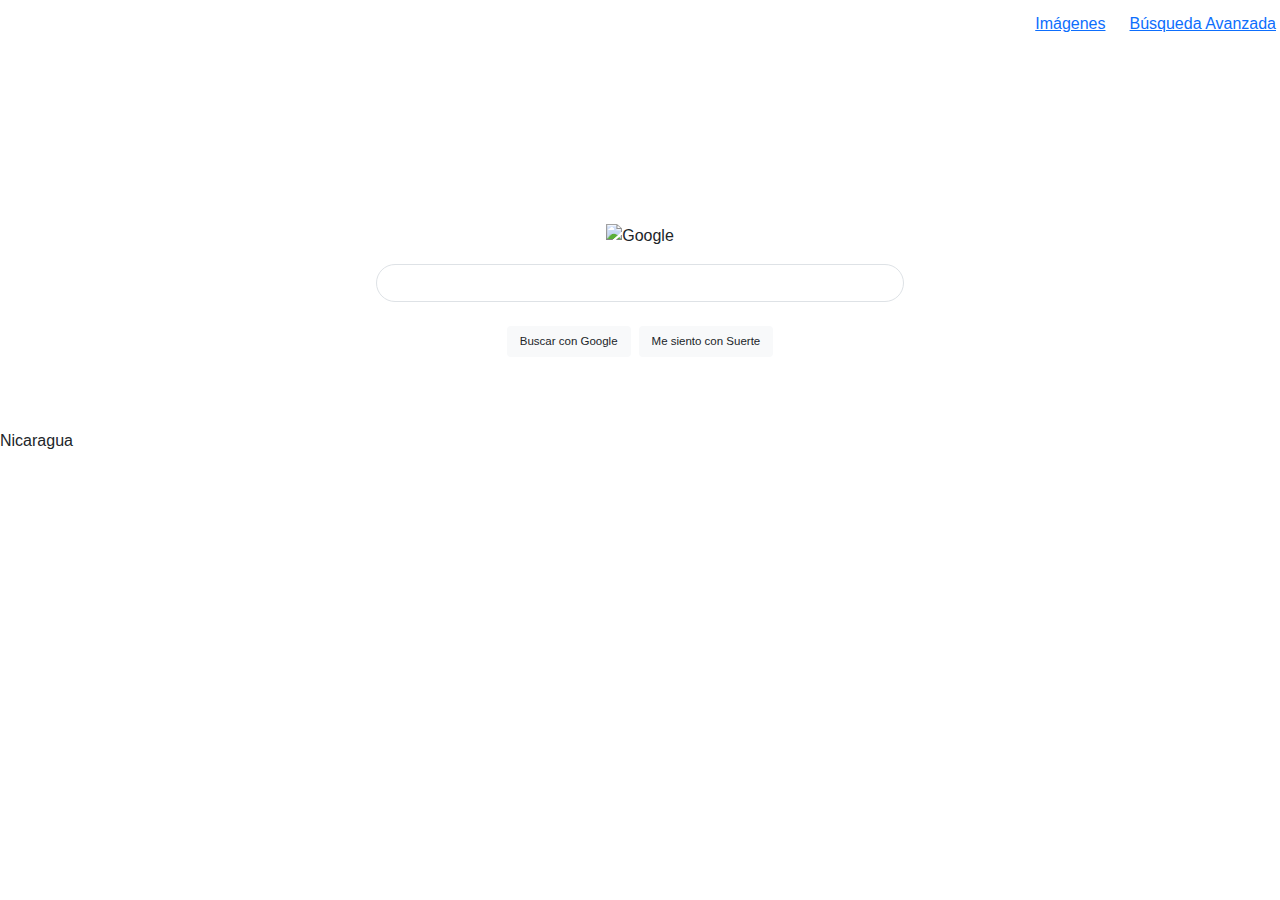
==== index.html @ aea6440e "add navbar, search section and footer :construction:" ====
<!DOCTYPE html>
<html lang="en">
<head>
    <meta charset="UTF-8">
    <meta name="viewport" content="width=device-width, initial-scale=1.0">
    <link rel="stylesheet" href="assets/css/style.css">
    <link rel="stylesheet" href="https://fonts.googleapis.com/css2?family=Product+Sans&display=swap">
    <link rel="stylesheet" href="https://fonts.googleapis.com/css2?family=Material+Symbols+Outlined:opsz,wght,FILL,GRAD@20..48,100..700,0..1,-50..200" />
    <link href="https://cdn.jsdelivr.net/npm/bootstrap@5.3.3/dist/css/bootstrap.min.css" rel="stylesheet">
    <title>Google</title>
</head> 
<body class="d-flex flex-column">
    <header class="">
        <nav class="navbar navbar-expand-lg gap-3">
            <div class="container-fluid p-1">
                <button class="navbar-toggler" type="button" data-bs-toggle="collapse" data-bs-target="#navbarNav" aria-controls="navbarNav" aria-expanded="false" aria-label="Toggle navigation">
                    <span class="navbar-toggler-icon"></span>
                  </button>
                  <div class="collapse navbar-collapse" id="navbarNav">
                    <ul class="navbar-nav gap-4 ms-auto">
                      <li class="nav-item">
                        <a href="images.html">Imágenes</a>
                      </li>
                      <li class="nav-item">
                        <a class="ms-auto" href="avanzada.html">Búsqueda Avanzada</a>
                      </li>
                    </ul>
                  </div>
                
            </div>
        </nav>
    </div>
    <main class="h-100">
        <section>
            <div class="google d-flex justify-content-center align-items-end">
                <img class="mx-auto img-fluid google__logo" alt="Google" src="https://www.google.com/images/branding/googlelogo/1x/googlelogo_color_272x92dp.png">
            </div>
        </section>
        <section class="d-flex justify-content-center">
            <form action="https://google.com/search" class="search">
                <input class="form-control search__input rounded-pill mt-3" type="text" name="q">
                <!-- <span class="material-symbols-outlined lupa">search</span>
                <img class="mic" src="assets/images/Google_mic.svg" alt="mic">
                <img class="cam"src="assets/images/camera_google.svg" alt="cam">-->
                <div class="d-flex justify-content-center mt-4 gap-2">
                    <input class="btn search__btn rounded-1" type="submit" value="Buscar con Google"> 
                    <input class="btn search__btn rounded-1"  type="submit" value="Me siento con Suerte">
                </div>
                
            </form>
        </section>
    </main>
    
    <footer class="d-flex align-items-end">
        <div class="d-flex ">
            Nicaragua
        </div>
        <div></div>
    </footer>
    <!-- <div class="row">
        <form action="https://google.com/search">
            <div class="search">
                <div class="row">
                
                    <input class="input" type="text" name="q">
                    <span class="material-symbols-outlined lupa">search</span>
                    <img class="mic" src="assets/images/Google_mic.svg" alt="mic">
                    <img class="cam"src="assets/images/camera_google.svg" alt="cam">
                </div>
            </div>
            <div class="row justify-content-center">

                <input class="bq" type="submit" value="Buscar con Google">
    
                <input class="luky"  type="submit" value="Me siento con Suerte">
                
            </div>
        </form>
    </div>

    <div id="ofrecido">Ofrecido por Google en:  <a href="https://www.google.com/setprefs?sig=0_v_f95mZ0uvHKaboFW0Kn7clxMss%3D&amp;hl=en&amp;source=homepage&amp;sa=X&amp;ved=0ahUKEwjvnMqmo86EAxXnRjABHWwDBiwQ2ZgBCBw">English</a>  
    </div> -->
    
    <script src="https://cdn.jsdelivr.net/npm/bootstrap@5.3.3/dist/js/bootstrap.min.js" integrity="sha384-0pUGZvbkm6XF6gxjEnlmuGrJXVbNuzT9qBBavbLwCsOGabYfZo0T0to5eqruptLy" crossorigin="anonymous"></script>

</body>
</html>

<!-- <div class="search">    
    <span class="material-symbols-outlined lupa">search</span>    
</div> -->
---- assets/css/style.css ----
html,body{
  font-family: arial, sans-serif !important;
  height: 100%;
  
}
.google{
  height: 200px;
}

/* .google__logo {
} */

.search__input {
  width: 528px !important;
}

.search__btn{
  background-color: #f8f9fa !important;
  font-size: 11.5px !important;
  
}
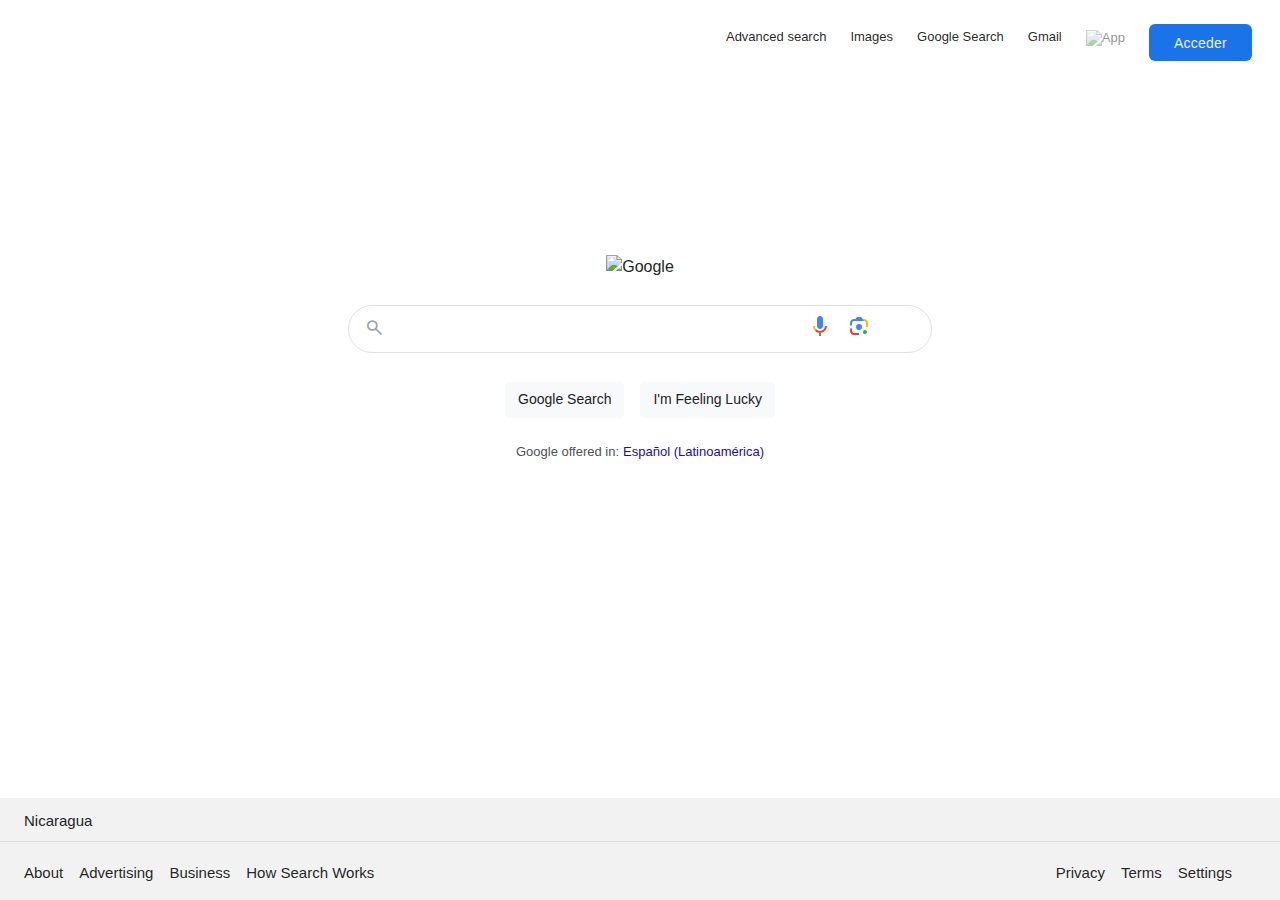
==== commit 517854e8: "Terminando Search/Image, 0 Advanced" ====
--- a/index.html
+++ b/index.html
@@ -7,55 +7,112 @@
     <link rel="stylesheet" href="https://fonts.googleapis.com/css2?family=Product+Sans&display=swap">
     <link rel="stylesheet" href="https://fonts.googleapis.com/css2?family=Material+Symbols+Outlined:opsz,wght,FILL,GRAD@20..48,100..700,0..1,-50..200" />
     <link href="https://cdn.jsdelivr.net/npm/bootstrap@5.3.3/dist/css/bootstrap.min.css" rel="stylesheet">
+    <link rel="icon" type="image/svg" href="assets/images/G__google.svg">
     <title>Google</title>
 </head> 
 <body class="d-flex flex-column">
     <header class="">
-        <nav class="navbar navbar-expand-lg gap-3">
-            <div class="container-fluid p-1">
-                <button class="navbar-toggler" type="button" data-bs-toggle="collapse" data-bs-target="#navbarNav" aria-controls="navbarNav" aria-expanded="false" aria-label="Toggle navigation">
-                    <span class="navbar-toggler-icon"></span>
-                  </button>
-                  <div class="collapse navbar-collapse" id="navbarNav">
-                    <ul class="navbar-nav gap-4 ms-auto">
-                      <li class="nav-item">
-                        <a href="images.html">Imágenes</a>
-                      </li>
-                      <li class="nav-item">
-                        <a class="ms-auto" href="avanzada.html">Búsqueda Avanzada</a>
-                      </li>
+        <nav class="navbar navbar-expand-lg gap-3 ">
+            <div class="container-fluid p-1 ul__div">
+                <!-- <button class="navbar-toggler" type="button" data-bs-toggle="collapse" data-bs-target="#navbarNav"
+                    aria-controls="navbarNav" aria-expanded="false" aria-label="Toggle navigation">
+                    <span class="navbar-toggler-icon"></span> -->
+                <!-- </button> -->
+                <div class="collapse navbar-collapse d-flex align-items-center " id="navbarNav">
+                    <ul class="navbar-nav gap-4 ms-auto mt-2  nav__ul flex-row">
+                      
+                        <li class="nav-item mt-1">
+                            <a class="ms-auto text-decoration-none  avanzada__a nav__a" href="avanzada.html">Advanced search</a>
+                        </li>
+                            
+                        <li class="nav-item mt-1">
+                            <a class=" text-decoration-none images__a nav__a" href="images.html">Images</a>
+                        </li>
+                            
+                        <li class="nav-item mt-1">
+                            <a class="images__a nav__a" href="index.html ">Google Search</a>
+                        </li>
+                        <li class="nav-item mt-1">
+                            <a class="images__a nav__a" href="https://www.google.com/intl/es-419/gmail/about/">Gmail</a>
+                        </li>
+
+                        
+                        <li class="nav-item mt-1 app__li">
+                            <span class=" avanzada__a nav__a app__span"><img class="opacity-50 app__img" title="Google App" src="./assets/images/App__google.svg" alt="App"></span>
+                        </li>
+                        
+                        <li class="nav-item mt-1">
+                            <button type="button nav__a" class="ms-auto btn btn-primary acceder__btn me-4"><a class=" acceder__a" href="">Acceder</a></button>
+                        </li>
+                        
                     </ul>
-                  </div>
-                
+                </div>
+    
             </div>
         </nav>
-    </div>
+    </header>
+
     <main class="h-100">
         <section>
             <div class="google d-flex justify-content-center align-items-end">
                 <img class="mx-auto img-fluid google__logo" alt="Google" src="https://www.google.com/images/branding/googlelogo/1x/googlelogo_color_272x92dp.png">
             </div>
         </section>
-        <section class="d-flex justify-content-center">
-            <form action="https://google.com/search" class="search">
-                <input class="form-control search__input rounded-pill mt-3" type="text" name="q">
-                <!-- <span class="material-symbols-outlined lupa">search</span>
-                <img class="mic" src="assets/images/Google_mic.svg" alt="mic">
-                <img class="cam"src="assets/images/camera_google.svg" alt="cam">-->
-                <div class="d-flex justify-content-center mt-4 gap-2">
-                    <input class="btn search__btn rounded-1" type="submit" value="Buscar con Google"> 
-                    <input class="btn search__btn rounded-1"  type="submit" value="Me siento con Suerte">
+        <section class="search container px-5 ">
+            <form action="https://google.com/search">
+                <div>
+                    <div class="d-flex justify-content-center" style="margin-top: 0.6rem;">
+                        
+                        <div class="position-relative">
+                            <span class="material-symbols-outlined lupa position-absolute" title="Search">search</span>
+                        </div>
+                        <input class="form-control search__input rounded-pill mt-3" type="text" name="q" autocomplete="off">
+                        <div class="position-relative ">
+                            <div class="mic__div position-absolute">
+                                <img class="mic" src="assets/images/Google_mic.svg" alt="mic" title="Search by voice">
+                            </div>
+                            <div class="cam__div position-absolute">
+                                <img class="cam"src="assets/images/camera_google.svg" alt="cam" title="Seach by image">
+                            </div>
+                        </div>
+                    </div>
+                        <div class="d-flex justify-content-center  gap-3 btns__div" >
+                            <input class="btn search__btn rounded-1" type="submit" value="Google Search" name="btnK"> 
+                            <input class="btn search__btn rounded-1"  type="submit" value="I'm Feeling Lucky" name="btnI">   
+                        </div>
                 </div>
                 
             </form>
         </section>
+        <section>
+
+            <div class="d-flex justify-content-center pt-3 ofrecido__div">
+                Google offered in:  
+                <a class="ps-1 text-decoration-none english__a " href="https://www.google.com/setprefs?sig=0_v_f95mZ0uvHKaboFW0Kn7clxMss%3D&amp;hl=en&amp;source=homepage&amp;sa=X&amp;ved=0ahUKEwis9KaQsc-EAxWKPUQIHW4gAwAQ2ZgBCBw"> Español (Latinoamérica)</a>  
+            </div>
+
+        </section>
     </main>
     
-    <footer class="d-flex align-items-end">
-        <div class="d-flex ">
+    <footer class="">
+        <div class="d-flex ps-4 py-2 nicaragu_div my-1">
             Nicaragua
         </div>
-        <div></div>
+        <ul class="list-unstyled d-flex flex-wrap quick-links px-4 align-items-bottom quicklinks_ul">
+            <div class="d-flex  gap-3  flex-wrap my-3 ">
+                <li><a href="#" class=" text-decoration-none">About</a></li>
+                <li><a href="#" class="text-decoration-none">Advertising</a></li>
+                <li><a href="#" class="text-decoration-none">Business</a></li>      
+                <li><a href="#" class="text-decoration-none">How Search Works</a></li>    
+            </div>
+            <div class="d-flex  gap-3 me-4 my-3">
+                <li><a href="#" class="text-decoration-none">Privacy</a></li>
+                <li><a href="#" class="text-decoration-none">Terms</a></li>
+                <li><a href="#" class="text-decoration-none">Settings</a></li>
+            </div>
+        </ul>       
+        <div class="">
+        </div>
     </footer>
     <!-- <div class="row">
         <form action="https://google.com/search">
--- a/assets/css/style.css
+++ b/assets/css/style.css
@@ -1,21 +1,282 @@
-html,body{
+html,
+body {
   font-family: arial, sans-serif !important;
   height: 100%;
-  
-}
-.google{
+
+}
+
+.google {
   height: 200px;
+  margin-top: 0.5% !important;
 }
 
 /* .google__logo {
 } */
 
 .search__input {
-  width: 528px !important;
+  max-width: 584px;
+  padding-left: 3rem !important;
+  padding-bottom:0.6rem !important ;
+  
+}
+
+.search__input:focus {
+  box-shadow: 0 1px 6px rgba(32, 33, 36, .28) !important;
+  border-color: rgba(223, 225, 229, 0) !important;
+}
+
+.search__input:hover {
+  background-color: #fff;
+  box-shadow: 0 1px 6px rgba(32, 33, 36, .28) !important;
+  border-color: rgba(223, 225, 229, 0) !important;
+}
+
+.search__input:focus-visible {
+  outline: none;
+}
+
+.search__input {
+  height: 48px;
+  width: 100%;
+}
+
+footer {
+  background: #f2f2f2;
+  font-size: 15px !important;
+}
+
+.quicklinks_ul {
+  margin-bottom: 0;
+  align-items: center;
 }
 
 .search__btn{
   background-color: #f8f9fa !important;
-  font-size: 11.5px !important;
-  
-}+  font-size: 14px !important;
+  border: 1px solid #f8f9fa !important;
+  font-size: 14px !important;
+  height: 36px !important;
+  min-width: 54px !important;
+  text-align: center !important;
+  cursor: pointer !important;
+  user-select: none !important;
+  color: #202124 !important;
+
+}
+.search__btn:hover{
+  background-color: #fff;
+  box-shadow: 0 1px 6px rgba(32, 33, 36, .28) !important;
+  border-color: rgba(223, 225, 229, 0) !important;
+
+}
+
+
+  .images__a, .avanzada__a{
+    text-decoration: none !important;
+    color: rgba(0, 0, 0, .87) !important;
+    cursor: pointer !important;
+    font: 13px arial,  sans-serif;
+  
+  }
+
+.quick-links {
+  justify-content: space-between;
+
+}
+
+a {
+  color: rgba(0, 0, 0, .87) !important
+}
+
+.nicaragu_div {
+  border-bottom: 1px solid #dadce0;
+}
+
+
+
+@media screen and (max-width:997px){
+  .nav__ul{
+    margin-left: 0px !important;
+    display: flex !important;
+    justify-content: start !important;
+    font-size: 12px !important;
+  }
+  .nav__a{
+    display: flex !important;
+    font-size: 10px !important;
+    justify-content: start !important;
+    align-items: end !important;
+    margin-top: 1rem ;
+  }
+ .app__span{
+    margin-top: 10.5px !important;
+  }
+
+  .ofrecido__div, .english__a{
+    font-size: 10px !important;
+  }
+}
+
+@media screen and (max-width: 830px) {
+  .quick-links {
+    justify-content: space-evenly;
+
+  }
+  .nav__ul{
+    display: flex;
+    justify-content: start !important;
+    margin-left: 0 !important;
+    padding-left: 0 !important;
+  }
+  .nav__a{
+    display: flex !important;
+    font-size: 10px !important;
+    justify-content: start !important;
+    align-items: end !important;
+    margin-top: 1rem ;
+  }
+
+  .app__img{
+    height: 1.3rem;
+  }
+
+  .app__span{
+    margin-top: 10.5px !important;
+  }
+
+  .button{
+    font-size: 10px !important;
+    
+  }
+
+  .ofrecido__div, .english__a{
+    font-size: 9.5px !important;
+  }
+}
+
+@media screen and (max-width: 520px) {
+  .quick-links {
+    font-size: 12px;
+
+  }
+  .ofrecido__div, .english__a{
+    font-size: 9px !important;
+  }
+}
+
+@media screen and (max-width: 650px) {
+  .quick-links>div {
+    justify-content: center !important;
+    gap: 1rem !important;
+  }
+  
+  /* .app__img, .app__span, .app__li{
+    visibility: hidden;
+  } */
+  .nav__a{
+    font-size: 9px !important;    
+  }
+
+  .ul__div{
+    display: flex !important;
+    justify-content: start !important;
+    margin-left: 0 !important;
+  }
+    
+
+}
+
+.acceder__a{
+  text-decoration: none !important;
+  color: #f2f2f2 !important;
+  cursor: pointer !important;
+  font-family: Google Sans, Roboto, Helvetica, Arial, sans-serif !important;
+  font-weight: 500 !important;
+  font-size: 14px !important;
+  letter-spacing: .25px !important;
+  line-height: 16px !important;
+  min-width: 96px !important;
+  text-align: center !important;
+  vertical-align: middle !important;
+  box-sizing: border-box !important;
+  margin-left: 12px !important;
+  margin-right: 12px !important;
+
+
+
+}
+
+.acceder__btn{
+    border: 1px solid transparent !important;
+    padding-top: 5px !important;
+    background: #1a73e8 !important;
+}
+
+
+.ofrecido__div{
+  font-size: 11px;
+  color: #4d5156;
+}
+
+.english__a{
+  color: #1a0dab !important;
+}
+
+.lupa{
+  bottom: 0.9rem !important;
+  color: #9aa0a6 !important;
+  font-size: 1.3rem !important;
+  left: 1rem;
+
+}
+
+.mic{
+  
+  height: 1.25rem !important;
+  width: 1.25rem !important;
+
+}
+
+.mic__div{
+  right: 6.4rem;
+  top: 1.5rem;
+
+}
+.cam__div{
+  right: 3.8rem;
+  top: 1.5rem;
+
+}
+.cam{
+  height: 1.5rem !important;
+  width: 1.5rem !important;
+}
+
+
+
+.btns__div{
+  margin-top: 1.8rem !important;
+}
+
+.btns__div{
+  height: 46px !important;
+  min-width: 54px !important;
+  font-size: 14px !important;
+}
+
+.ofrecido__div{
+  color: #4d5156;
+  font: 13px arial, sans-serif;
+}
+
+/* CSS IMAGES */
+.lupa_azul{
+  top: 0.1rem;
+  color: #4285f4 !important;
+  font-size: 1.5rem !important;
+  left: 2.7rem;
+  cursor: pointer ;
+}
+
+
+
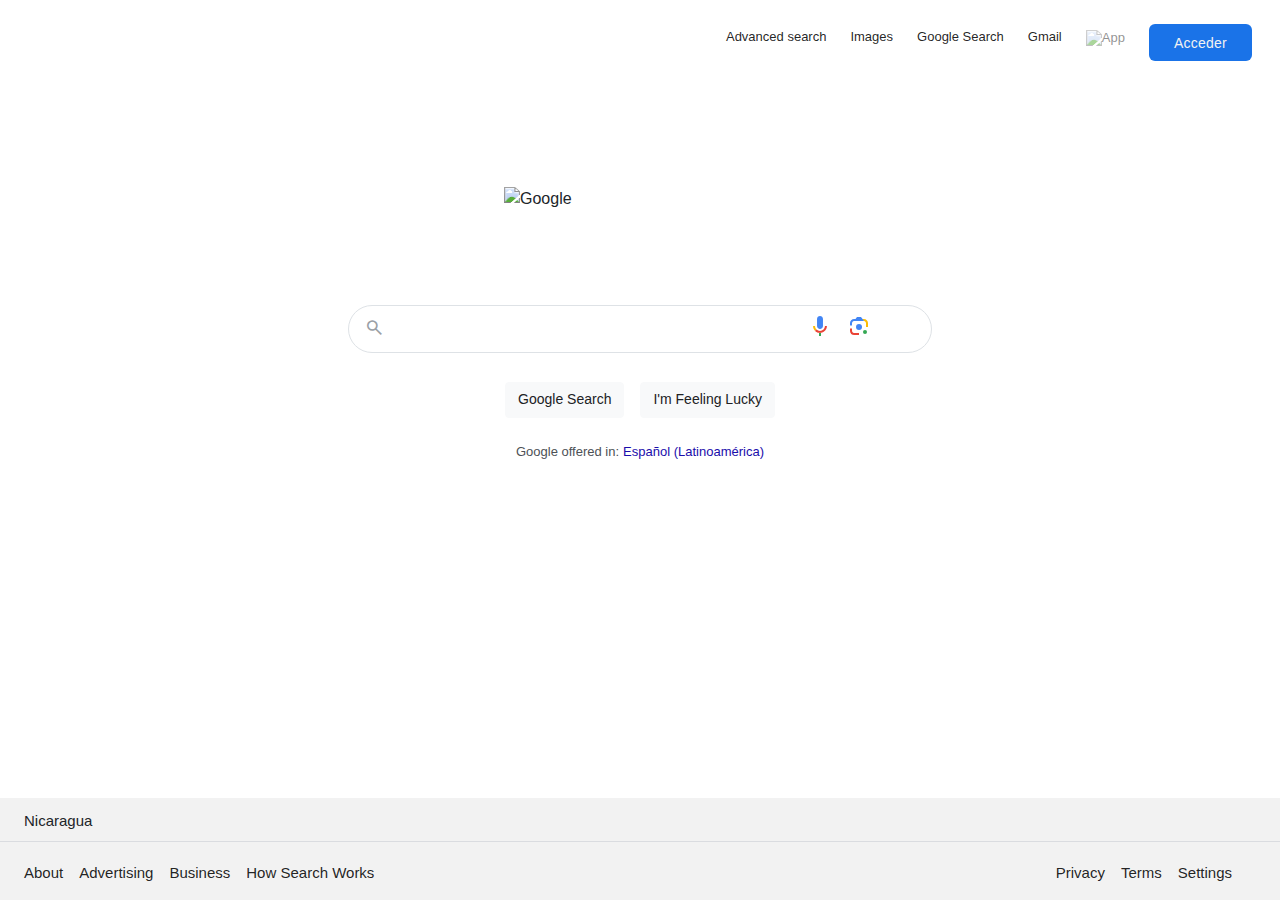
==== commit 4321887f: "Merge branch 'main' of https://github.com/ChristopherSuazo07/Search" ====
--- a/index.html
+++ b/index.html
@@ -9,7 +9,9 @@
     <link href="https://cdn.jsdelivr.net/npm/bootstrap@5.3.3/dist/css/bootstrap.min.css" rel="stylesheet">
     <link rel="icon" type="image/svg" href="assets/images/G__google.svg">
     <title>Google</title>
+    <link rel="icon" type="image/svg" href="assets/images/G__google.png">
 </head> 
+
 <body class="d-flex flex-column">
     <header class="">
         <nav class="navbar navbar-expand-lg gap-3 ">
@@ -54,7 +56,7 @@
 
     <main class="h-100">
         <section>
-            <div class="google d-flex justify-content-center align-items-end">
+            <div class="google d-flex justify-content-center align-items-end  ">
                 <img class="mx-auto img-fluid google__logo" alt="Google" src="https://www.google.com/images/branding/googlelogo/1x/googlelogo_color_272x92dp.png">
             </div>
         </section>
@@ -127,22 +129,25 @@
             </div>
             <div class="row justify-content-center">
 
-                <input class="bq" type="submit" value="Buscar con Google">
-    
-                <input class="luky"  type="submit" value="Me siento con Suerte">
-                
+        <footer>
+            <div class="d-flex justify-content-start ps-2  nicaragua__div ">
+                <p class="mb-3  ps-4 nicaragua__p">Nicaragua</p>
             </div>
-        </form>
+            <div class="d-flex bd-highlight mt-0 ymb-3 ps-4 pe-4 pt-1 mb-1">
+                <div class="me-1 p-2 bd-highlight"><a class="nav-link text__footer">Sobre Google</a></div>
+                <div class="me-1 p-2 bd-highlight"><a class="nav-link text__footer" href="">Publicidad</a></div>
+                <div class="me-1 p-2 bd-highlight"><a class="nav-link text__footer" href="">Negocios</a></div>
+                <div class="me-auto p-2 bd-highlight"><a class="nav-link text__footer" href="">Cómo funciona la Búsqueda</a></div>
+            
+                <div class="p-2 bd-highlight"><a class="nav-link text__footer">Privacidad</a></div>
+                <div class="p-2 bd-highlight"><a class="nav-link text__footer">Condiciones</a></div>
+                <div class="p-2 bd-highlight"><a class="nav-link text__footer">Preferencias</a></div>
+            </div>
+        </footer>
     </div>
-
-    <div id="ofrecido">Ofrecido por Google en:  <a href="https://www.google.com/setprefs?sig=0_v_f95mZ0uvHKaboFW0Kn7clxMss%3D&amp;hl=en&amp;source=homepage&amp;sa=X&amp;ved=0ahUKEwjvnMqmo86EAxXnRjABHWwDBiwQ2ZgBCBw">English</a>  
-    </div> -->
     
     <script src="https://cdn.jsdelivr.net/npm/bootstrap@5.3.3/dist/js/bootstrap.min.js" integrity="sha384-0pUGZvbkm6XF6gxjEnlmuGrJXVbNuzT9qBBavbLwCsOGabYfZo0T0to5eqruptLy" crossorigin="anonymous"></script>
 
 </body>
 </html>
 
-<!-- <div class="search">    
-    <span class="material-symbols-outlined lupa">search</span>    
-</div> -->--- a/assets/css/style.css
+++ b/assets/css/style.css
@@ -10,8 +10,10 @@
   margin-top: 0.5% !important;
 }
 
-/* .google__logo {
-} */
+.google__logo {
+  height: 92px !important;
+  aspect-ratio: auto 272 / 92 !important;
+}
 
 .search__input {
   max-width: 584px;
